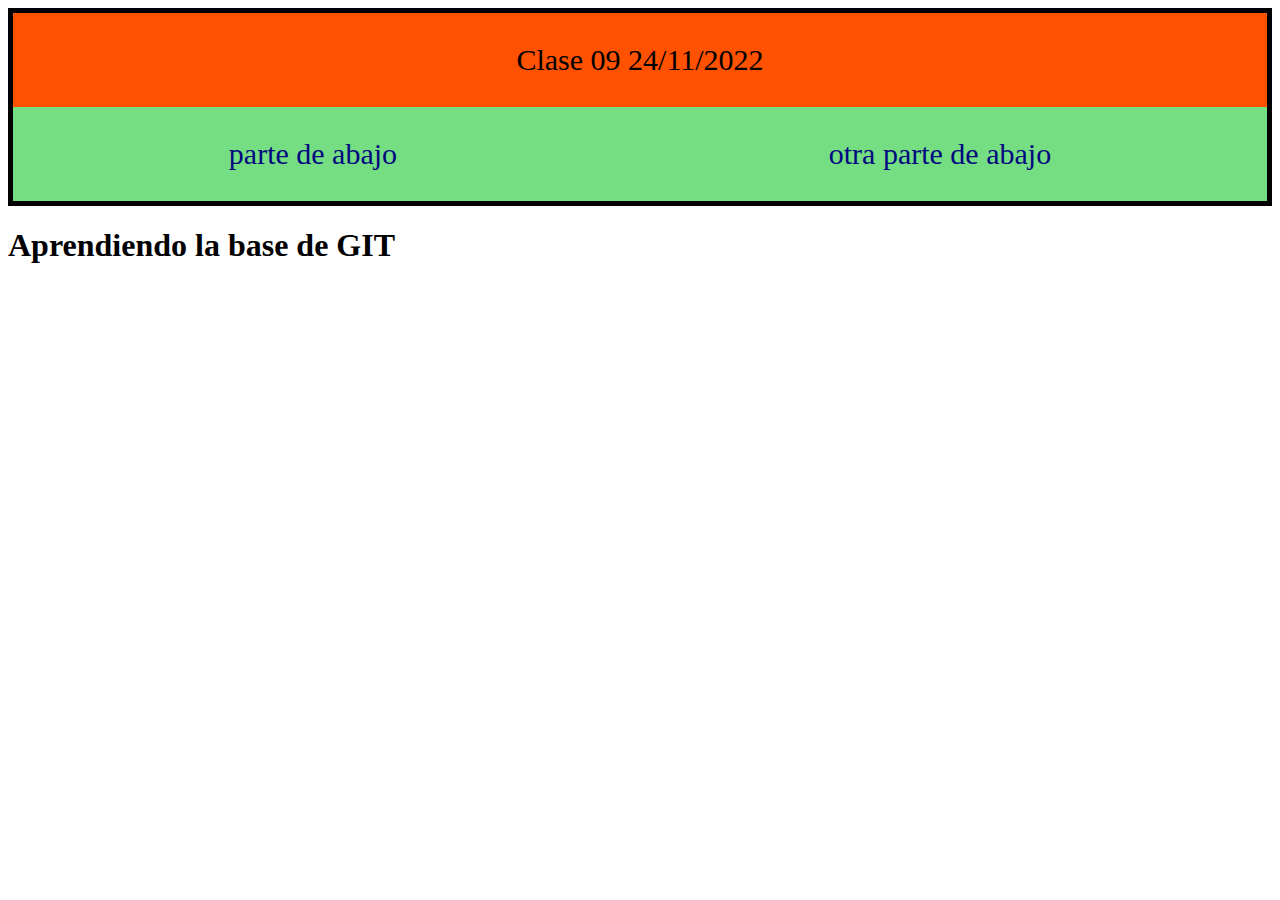
==== index.html @ 41f9c8cf "proyecto base" ====
<!DOCTYPE html>
<html lang="en">
<head>
    <meta charset="UTF-8" />
    <meta name="viewport" content="width=device-width, initial-scale=1.0" />
    <title>Clase 09</title>
    <link rel="stylesheet" href="./style.css">
</head>
<body>
    <div>
        <div class="clase09">
        <p>Clase 09 24/11/2022</p>
        </div>
        <div class="partedeabajo">
        <p>parte de abajo</p>
        <p>otra parte de abajo </p>
        </div>
    </div>
    <header>

    </header>

    <main>
        <section>
            <h1>Aprendiendo la base de GIT</h1>
        </section>
    </main>

    <footer>

    </footer>
    
</body>
</html>
---- style.css ----
.clase09 {
    background-color: rgb(255, 81, 0);
    border-top: 5px solid black;
    border-left: 5px solid black;
    border-right: 5px solid black;
    color: rgb(0, 0, 0);
    font-size: 30px;

    
    /*para darle posisionamiento*/
    display: flex;
    justify-content: center;
}
.partedeabajo {
    background-color: rgb(117, 221, 130);
    border-bottom: 5px solid black;
    border-left: 5px solid black;
    border-right: 5px solid black;
    color: rgb(0, 9, 128);
    font-size: 30px;

    /*para darle posisionamiento*/
    display: flex;
    justify-content:space-around;
}
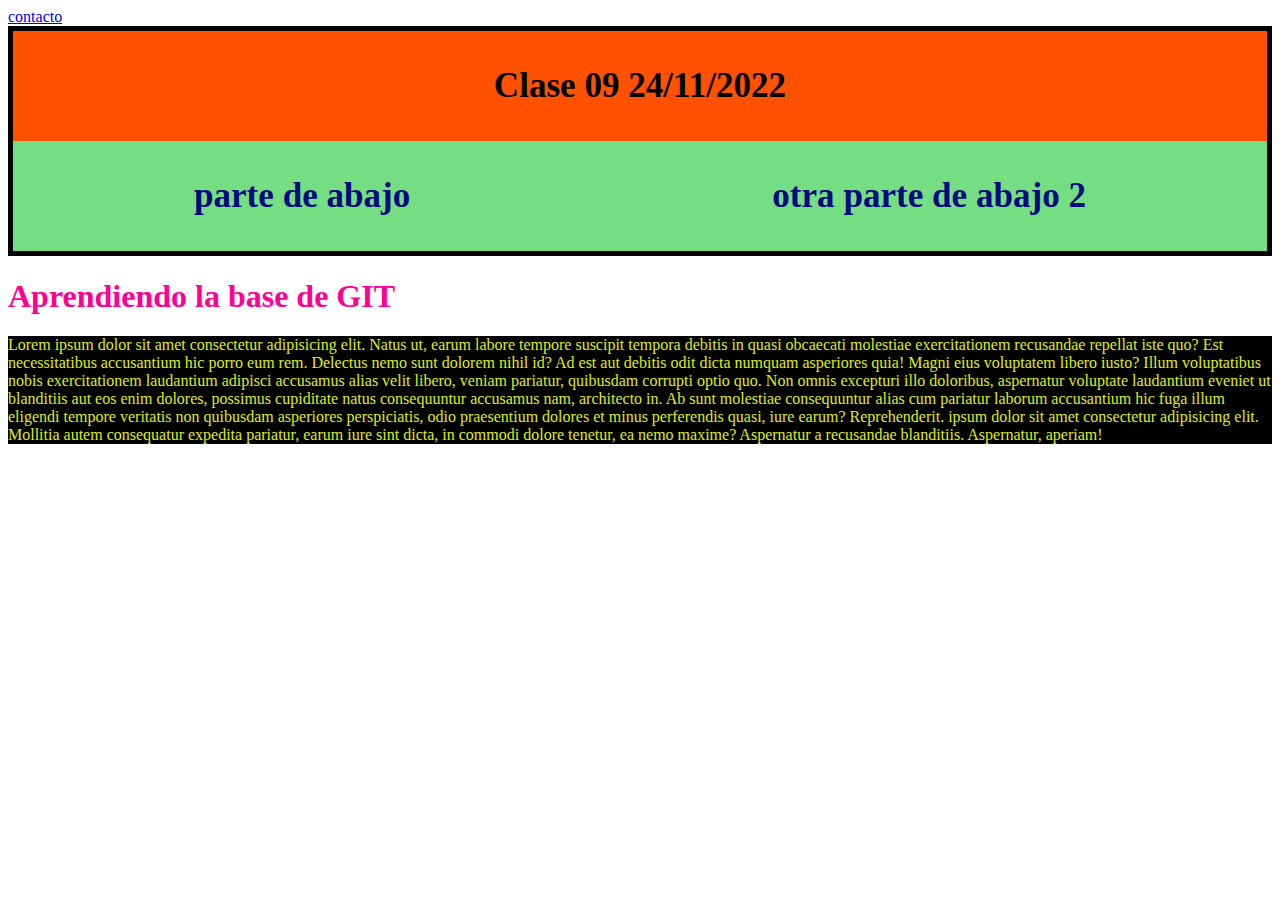
==== commit af3b60d9: "proyecto inicial" ====
--- a/index.html
+++ b/index.html
@@ -7,13 +7,16 @@
     <link rel="stylesheet" href="./style.css">
 </head>
 <body>
+    <header>
+        <a href="./paginas/contacto.html">contacto</a>
+    </header>
     <div>
         <div class="clase09">
-        <p>Clase 09 24/11/2022</p>
+        <h3>Clase 09 24/11/2022</h3>
         </div>
         <div class="partedeabajo">
-        <p>parte de abajo</p>
-        <p>otra parte de abajo </p>
+        <h3>parte de abajo</h3>
+        <h3>otra parte de abajo 2</h3>
         </div>
     </div>
     <header>
@@ -23,6 +26,7 @@
     <main>
         <section>
             <h1>Aprendiendo la base de GIT</h1>
+            <p>Lorem ipsum dolor sit amet consectetur adipisicing elit. Natus ut, earum labore tempore suscipit tempora debitis in quasi obcaecati molestiae exercitationem recusandae repellat iste quo? Est necessitatibus accusantium hic porro eum rem. Delectus nemo sunt dolorem nihil id? Ad est aut debitis odit dicta numquam asperiores quia! Magni eius voluptatem libero iusto? Illum voluptatibus nobis exercitationem laudantium adipisci accusamus alias velit libero, veniam pariatur, quibusdam corrupti optio quo. Non omnis excepturi illo doloribus, aspernatur voluptate laudantium eveniet ut blanditiis aut eos enim dolores, possimus cupiditate natus consequuntur accusamus nam, architecto in. Ab sunt molestiae consequuntur alias cum pariatur laborum accusantium hic fuga illum eligendi tempore veritatis non quibusdam asperiores perspiciatis, odio praesentium dolores et minus perferendis quasi, iure earum? Reprehenderit. ipsum dolor sit amet consectetur adipisicing elit. Mollitia autem consequatur expedita pariatur, earum iure sint dicta, in commodi dolore tenetur, ea nemo maxime? Aspernatur a recusandae blanditiis. Aspernatur, aperiam!</p>
         </section>
     </main>
 
--- a/style.css
+++ b/style.css
@@ -1,3 +1,13 @@
+h1 {
+    color:rgb(255, 0, 149)
+}
+p{
+    background-color: black;
+    color: rgb(223, 238, 22);
+
+    display: flex;
+    justify-content: center;
+}
 .clase09 {
     background-color: rgb(255, 81, 0);
     border-top: 5px solid black;
